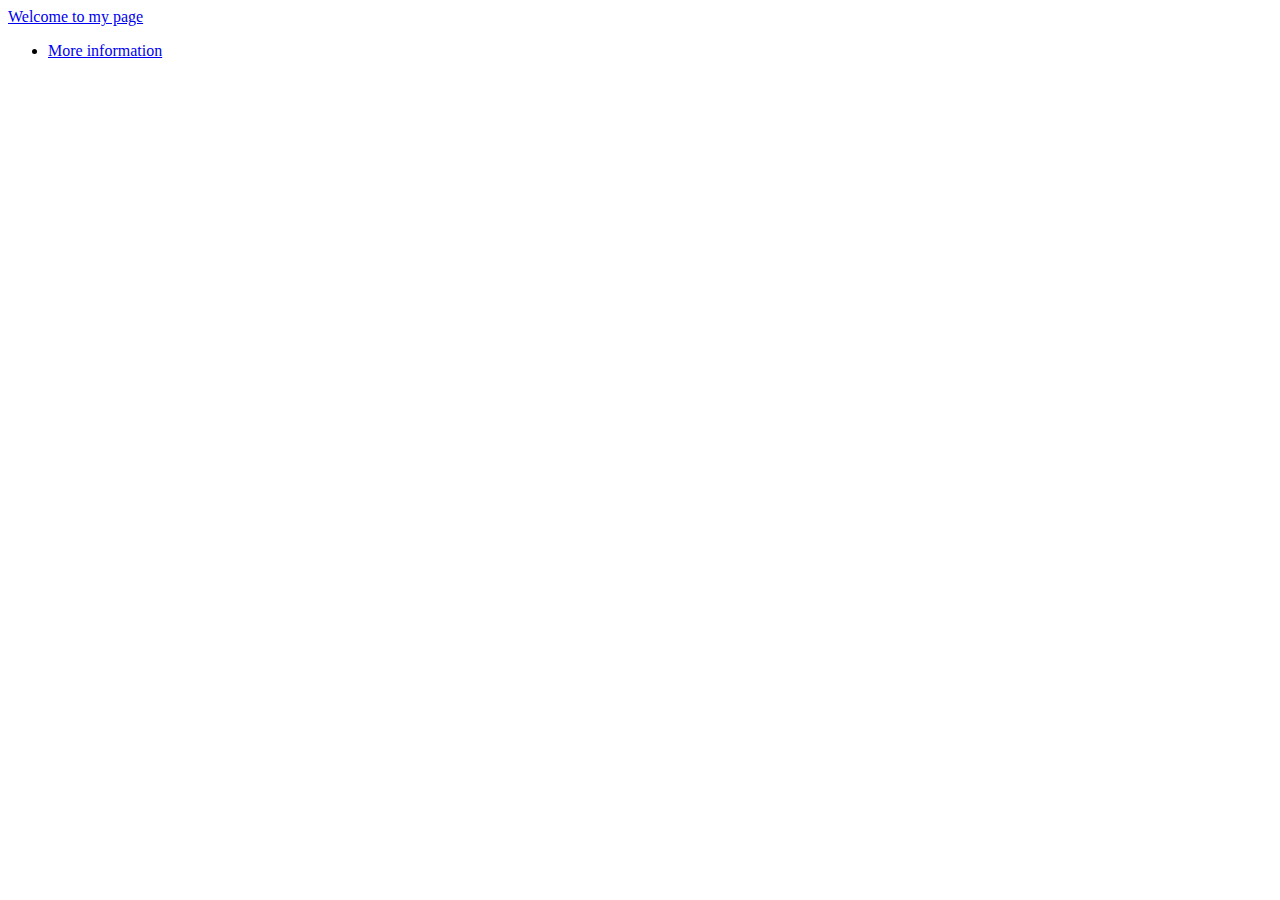
==== index.html @ 6080a48f "1" ====
<!DOCTYPE html>
<html lang="en">
<head>
  <title>Serena's website</title>
  <link rel="stylesheet" href="css/front page.css">

</head>
<body>

  <div class="container">
    <a href="entry-1.html" class="puzzle-text">Welcome to my page</a>
</div>


  <ul>
    <li>
      <a href="entry-2.html">More information</a>
    </li>
</ul>


</body>
</html>
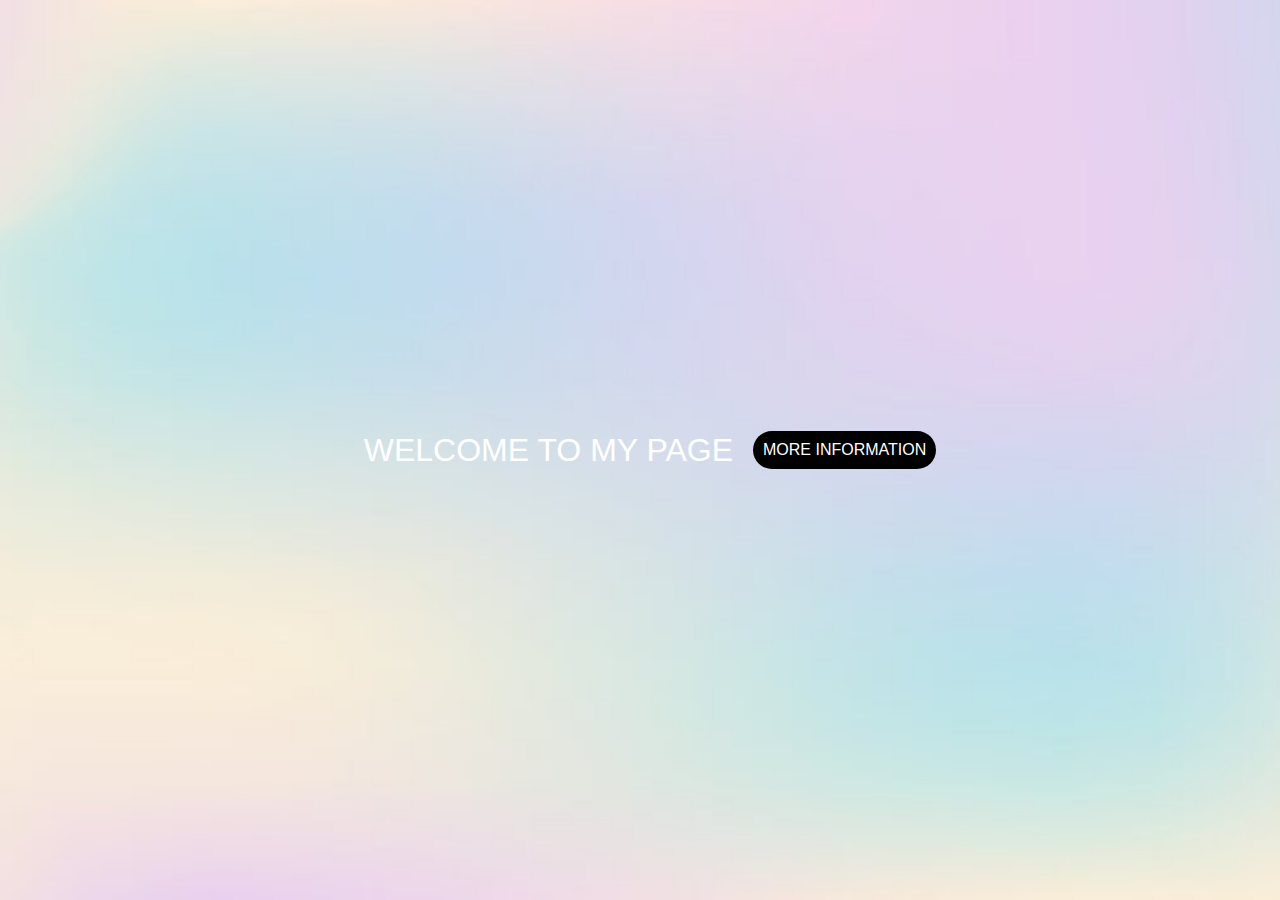
==== commit 101273bb: "1" ====
--- a/index.html
+++ b/index.html
@@ -2,7 +2,7 @@
 <html lang="en">
 <head>
   <title>Serena's website</title>
-  <link rel="stylesheet" href="css/front page.css">
+  <link rel="stylesheet" href="front page.css">
 
 </head>
 <body>
--- a/front page.css
+++ b/front page.css
@@ -0,0 +1,89 @@
+body {
+    margin: 0;
+    padding: 0;
+    height: 100vh;
+    display: flex;
+    justify-content: center;
+    align-items: center;
+    background: url(..//image/backgound.jpg) no-repeat center center fixed;
+    background-size: cover;
+    font-family: Helvetica Neue, Helvetica, Arial, sans-serif;
+    
+  }
+  
+  
+  body a{
+    color:rgb(255, 255, 255);
+    text-decoration: none;
+    text-transform: uppercase;
+  }
+  
+  main {
+    width:100vw;
+    scroll-behavior: smooth;
+  }
+  
+  img {
+    width:100%;
+    height: auto;
+  }
+  
+  
+  
+  .features{
+    background:rgb(0, 0, 0);
+    color: grey;
+    padding:20px;
+    display: flex;
+    flex-direction: row;
+  }
+  
+  .features figure{
+    margin: auto;
+    width: 100px;
+  }
+  
+  ul{
+    margin:0;
+    padding: 0;
+    list-style-type:none;
+  }
+  
+  li{
+    display: inline-block;
+    background:none;
+    border-radius:30px;
+    padding:10px;
+    margin-left:30px;
+    background-color: rgb(0, 0, 0);
+  }
+  
+  li:hover{
+    background-color: rgb(0, 0, 0);
+  }
+  li:first-child{
+    margin-left:0;
+  }
+  
+  .container {
+    padding: 20px;
+    height: 500px;
+    display: flex;
+    justify-content: center;
+    align-items: center;
+  }
+  
+  .puzzle-text {
+    font-size: 2em;
+    color: #FFFFFF;
+    text-decoration: none;
+    position: relative;
+    transition: transform 0.3s ease, box-shadow 0.3s ease;
+  }
+  
+  .puzzle-text:hover {
+    transform: scale(1.2);
+    text-shadow: 0 0 10px #FFFFFF, 0 0 20px #FFFFFF;
+  }
+  
+  